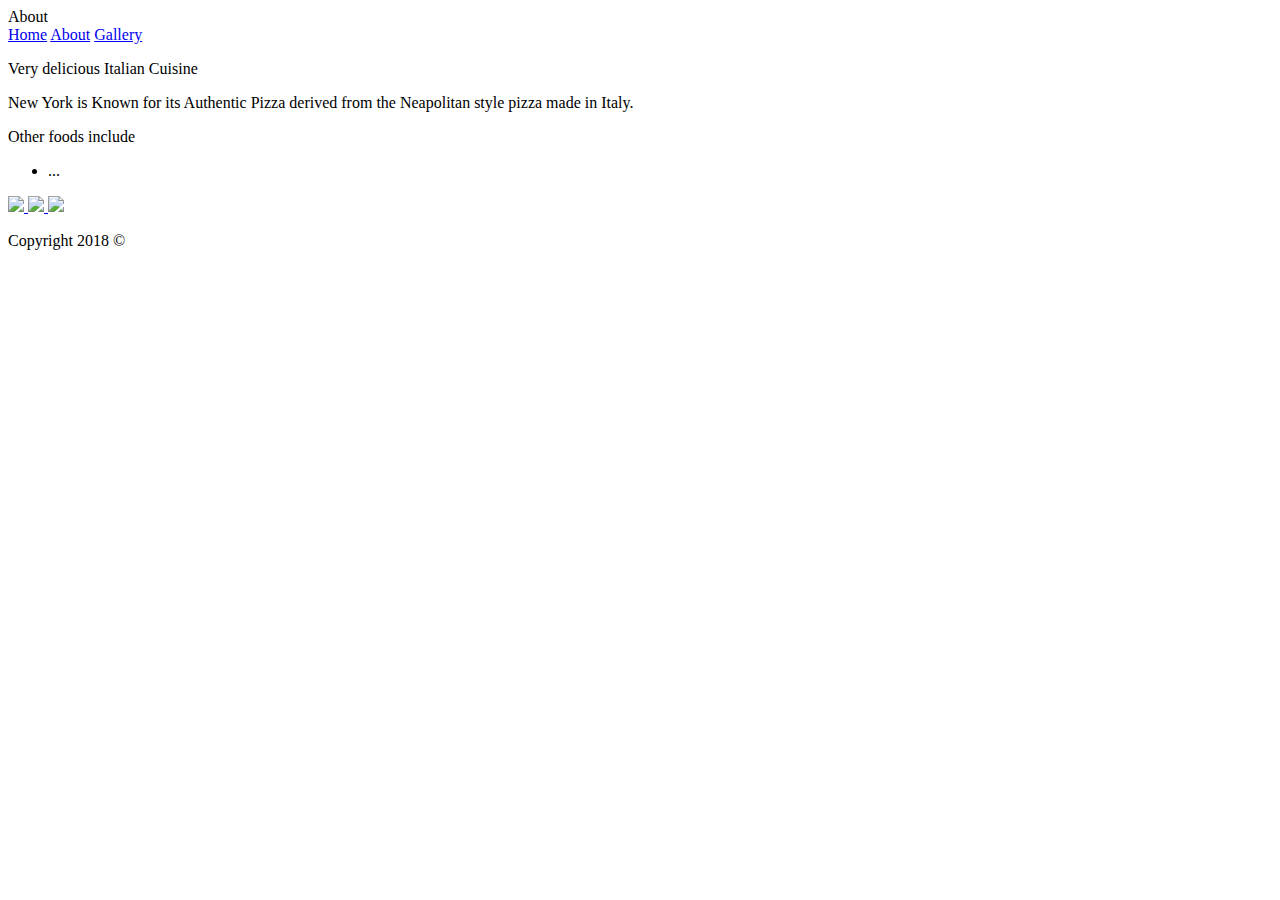
==== about.html @ d6a005b9 "first commit" ====
<!DOCTYPE html>
<html>
    <head>
        <title> </title>
        <meta charset="utf-8"/>
        <link rel="stylesheet" href="css/style.css" type="text/css" />
    </head>
    <body>
        <div class="header">About</div>
        <div class=navbar>
             <a href="index.html">Home</a>
             <a href="about.html">About</a>
             <a href="gallery.html">Gallery</a>
        </div>
        <div class="aboutMain">
            <div class="leftPane">
                <p>Very delicious Italian Cuisine</p>
                <p>New York is Known for its Authentic Pizza derived from the Neapolitan style pizza made in Italy.</p>
                <p>Other foods include</p>
                <ul>
                    <li>...</li>
                </ul>
                
            </div>
             <div class="rightPane">
            </div>
        </div>
        <div class="footer">
            <div class="social">
                <a href="https://www.facebook.com/pg/joseprem2/about/?ref=page_internal">
                    <img class="social-image" src="https://upload.wikimedia.org/wikipedia/commons/thumb/c/c2/F_icon.svg/2000px-F_icon.svg.png">
                </a>
                <a href="https://twitter.com/italifoodrecipe?lang=en">
                    <img class="social-image" src="http://goinkscape.com/wp-content/uploads/2015/07/twitter-logo-final.png">
                </a>
                <a href="https://www.instagram.com/lacucinaitaliana/">
                    <img class="social-image" src="https://instagram-brand.com/wp-content/uploads/2016/11/app-icon2.png">
                </a>
            </div>
            <div>
                <p>Copyright 2018 &copy</p>
            </div>
        </div>
        <script src="https://ajax.googleapis.com/ajax/libs/jquery/3.3.1/jquery.min.js"></script>
        <script type="text/javascript" src="js/script.js"></script>
    </body>
</html>
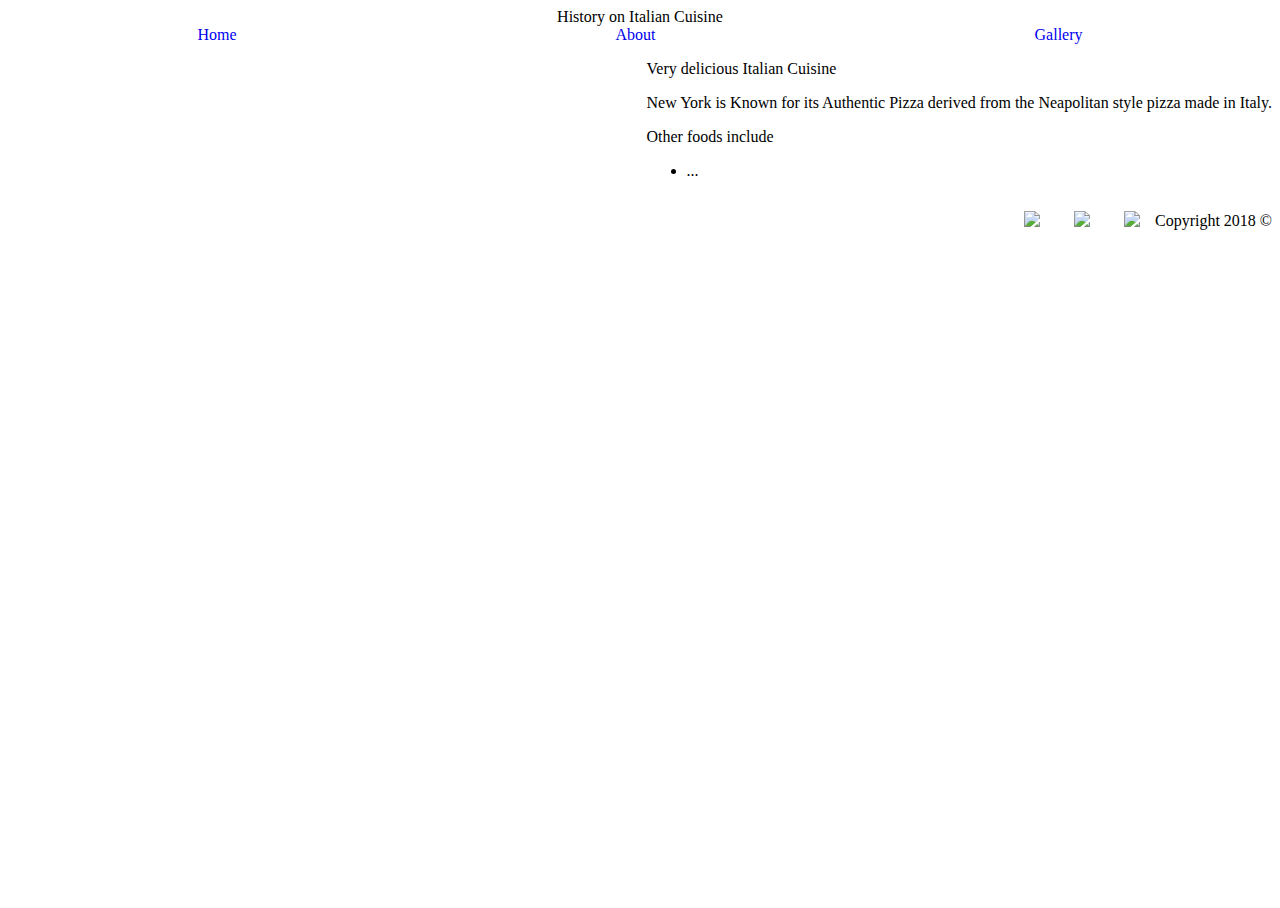
==== commit f292b3f6: "day 2 flexbox" ====
--- a/about.html
+++ b/about.html
@@ -6,7 +6,7 @@
         <link rel="stylesheet" href="css/style.css" type="text/css" />
     </head>
     <body>
-        <div class="header">About</div>
+        <div class="header">History on Italian Cuisine</div>
         <div class=navbar>
              <a href="index.html">Home</a>
              <a href="about.html">About</a>
--- a/css/style.css
+++ b/css/style.css
@@ -0,0 +1,46 @@
+html {
+    height: 100%;
+}
+
+body {
+    height: 100%;
+    
+}
+a {
+    text-decoration: none;
+}
+
+.main {
+    height: 100%;
+}
+.social-image{
+    width: 30px;
+    margin: 15px;
+}
+.header {
+    display:flex;
+    justify-content:center;
+}
+.navbar {
+    display:flex;
+    justify-content:space-around;
+    
+    
+}
+.footer {
+    display:flex;
+    justify-content:flex-end;
+}
+.aboutMain {
+    display:flex;
+    justify-content:flex-end;
+}
+.gallery {
+    display:flex;
+    justify-content:space-around;
+    flex-wrap:wrap;
+}
+.thumbnail-image{
+    display:flex;
+    width:30%;
+ }